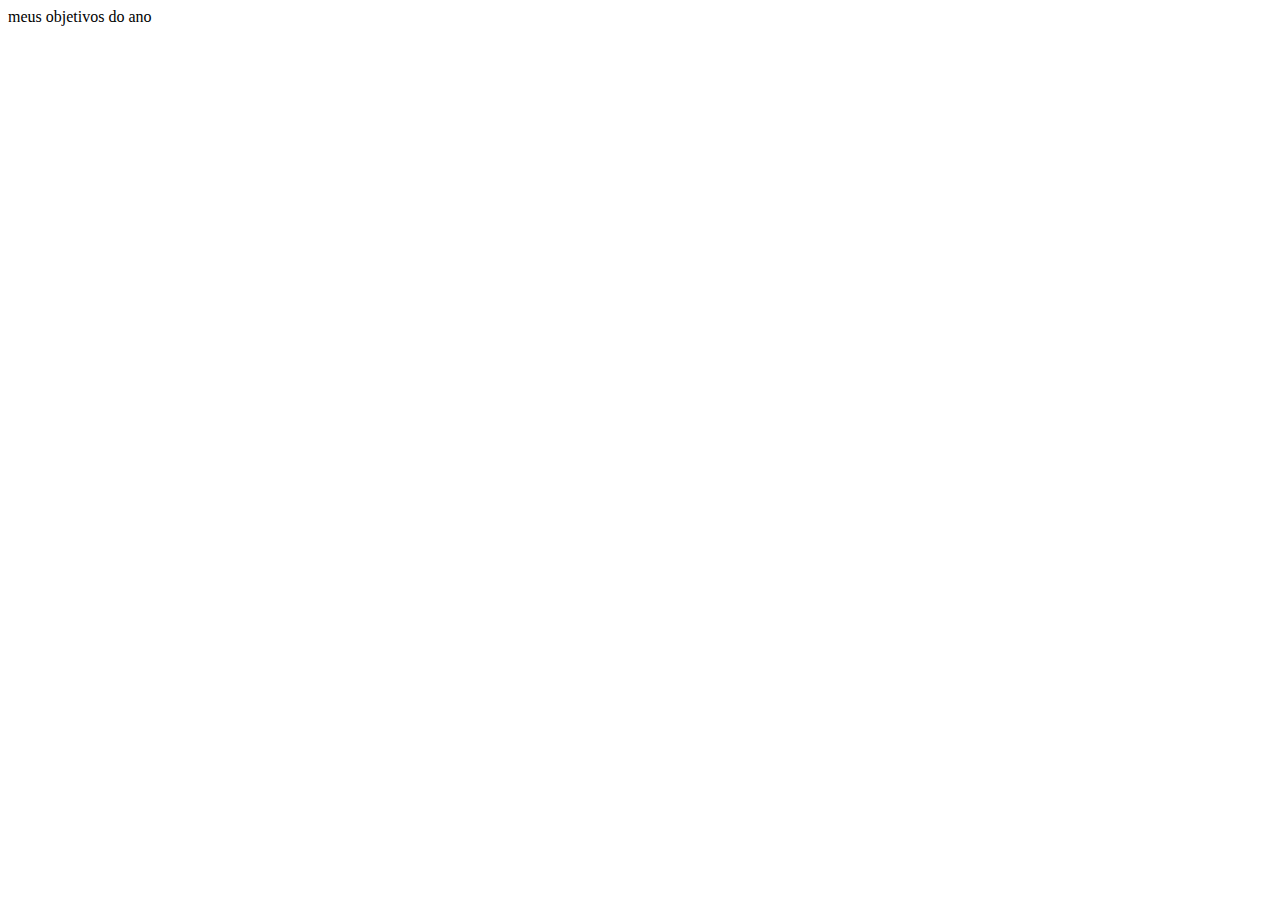
==== index.html @ 4a89b882 "Add files via upload" ====
<!DOCTYPE html>
<html lang="pt">
<head>
    <meta charset="UTF-8">
    <meta http-equiv="X-UA-Compatible" content="IE=edge">
    <meta name="viewport" content="width=device-width, initial-scale=1.0">
    <title>meus objetivos do ano</title>
</head>
<body>
    <section class="conteudo-principal"></section>
    <h class="2">meus objetivos do ano</h>
    <driv class="botoes"></driv>
    
</body>
</html>
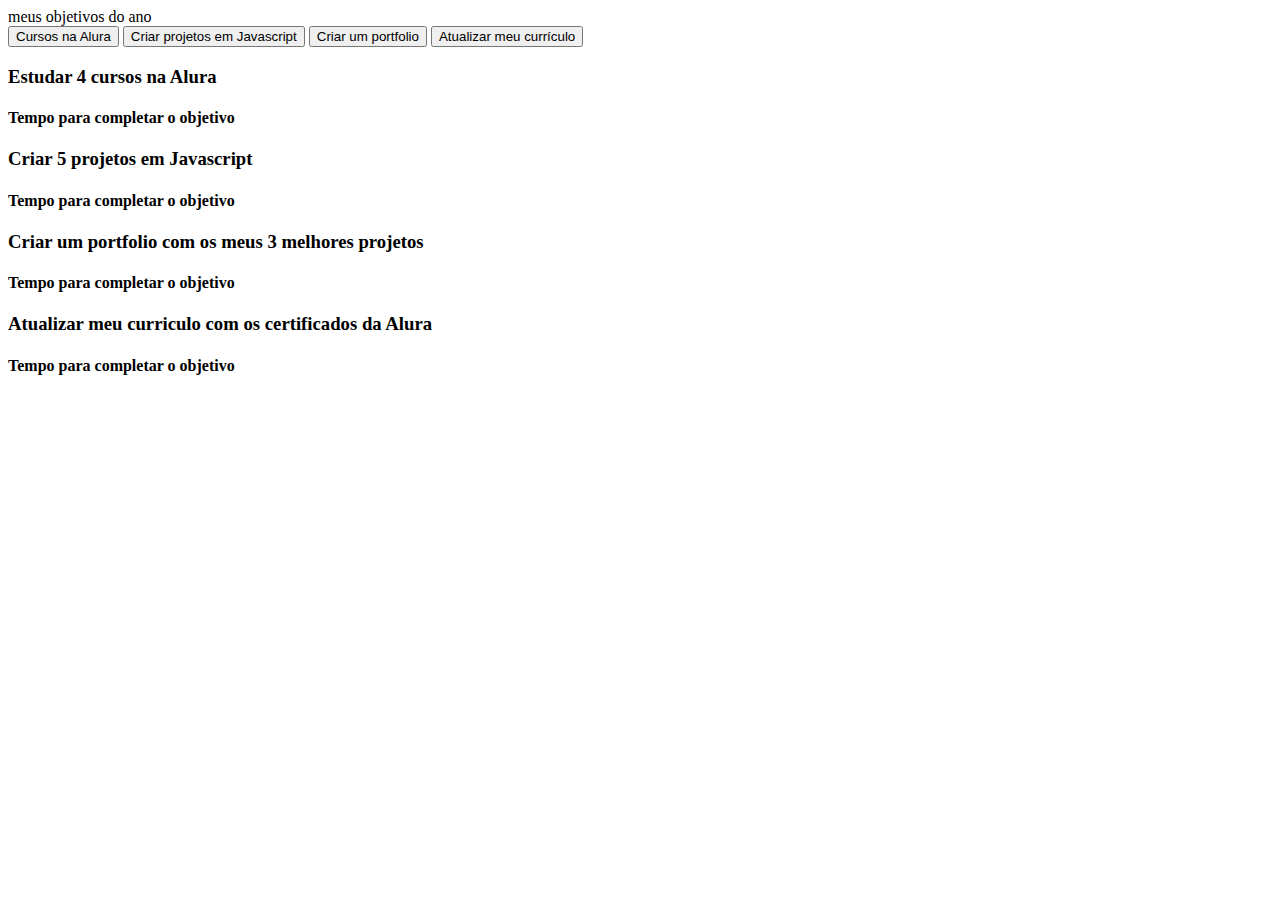
==== commit db4b903a: "Add files via upload" ====
--- a/index.html
+++ b/index.html
@@ -10,6 +10,32 @@
     <section class="conteudo-principal"></section>
     <h class="2">meus objetivos do ano</h>
     <driv class="botoes"></driv>
+    <div class="conteudo">
+        <div class="botoes">
+            <button class="botao ativo">Cursos na Alura</button>
+            <button class="botao">Criar projetos em Javascript</button>
+            <button class="botao">Criar um portfolio</button>
+            <button class="botao">Atualizar meu currículo</button>
+        </div>
+        <div class="abas-textos">
+            <div class="aba-conteudo">
+                <h3 class="aba-conteudo-titulo-principal">Estudar 4 cursos na Alura</h3>
+                <h4 class="aba-conteudo-titulo-secundario">Tempo para completar o objetivo</h4>
+            </div>
+            <div class="aba-conteudo">
+                <h3 class="aba-conteudo-titulo-principal">Criar 5 projetos em Javascript</h3>
+                <h4 class="aba-conteudo-titulo-secundario">Tempo para completar o objetivo</h4>
+            </div>
+            <div class="aba-conteudo">
+                <h3 class="aba-conteudo-titulo-principal">Criar um portfolio com os meus 3 melhores projetos</h3>
+                <h4 class="aba-conteudo-titulo-secundario">Tempo para completar o objetivo</h4>
+            </div>
+            <div class="aba-conteudo">
+                <h3 class="aba-conteudo-titulo-principal">Atualizar meu curriculo com os certificados da Alura</h3>
+                <h4 class="aba-conteudo-titulo-secundario">Tempo para completar o objetivo</h4>
+            </div>
+        </div>
+    </div>
     
 </body>
 </html>